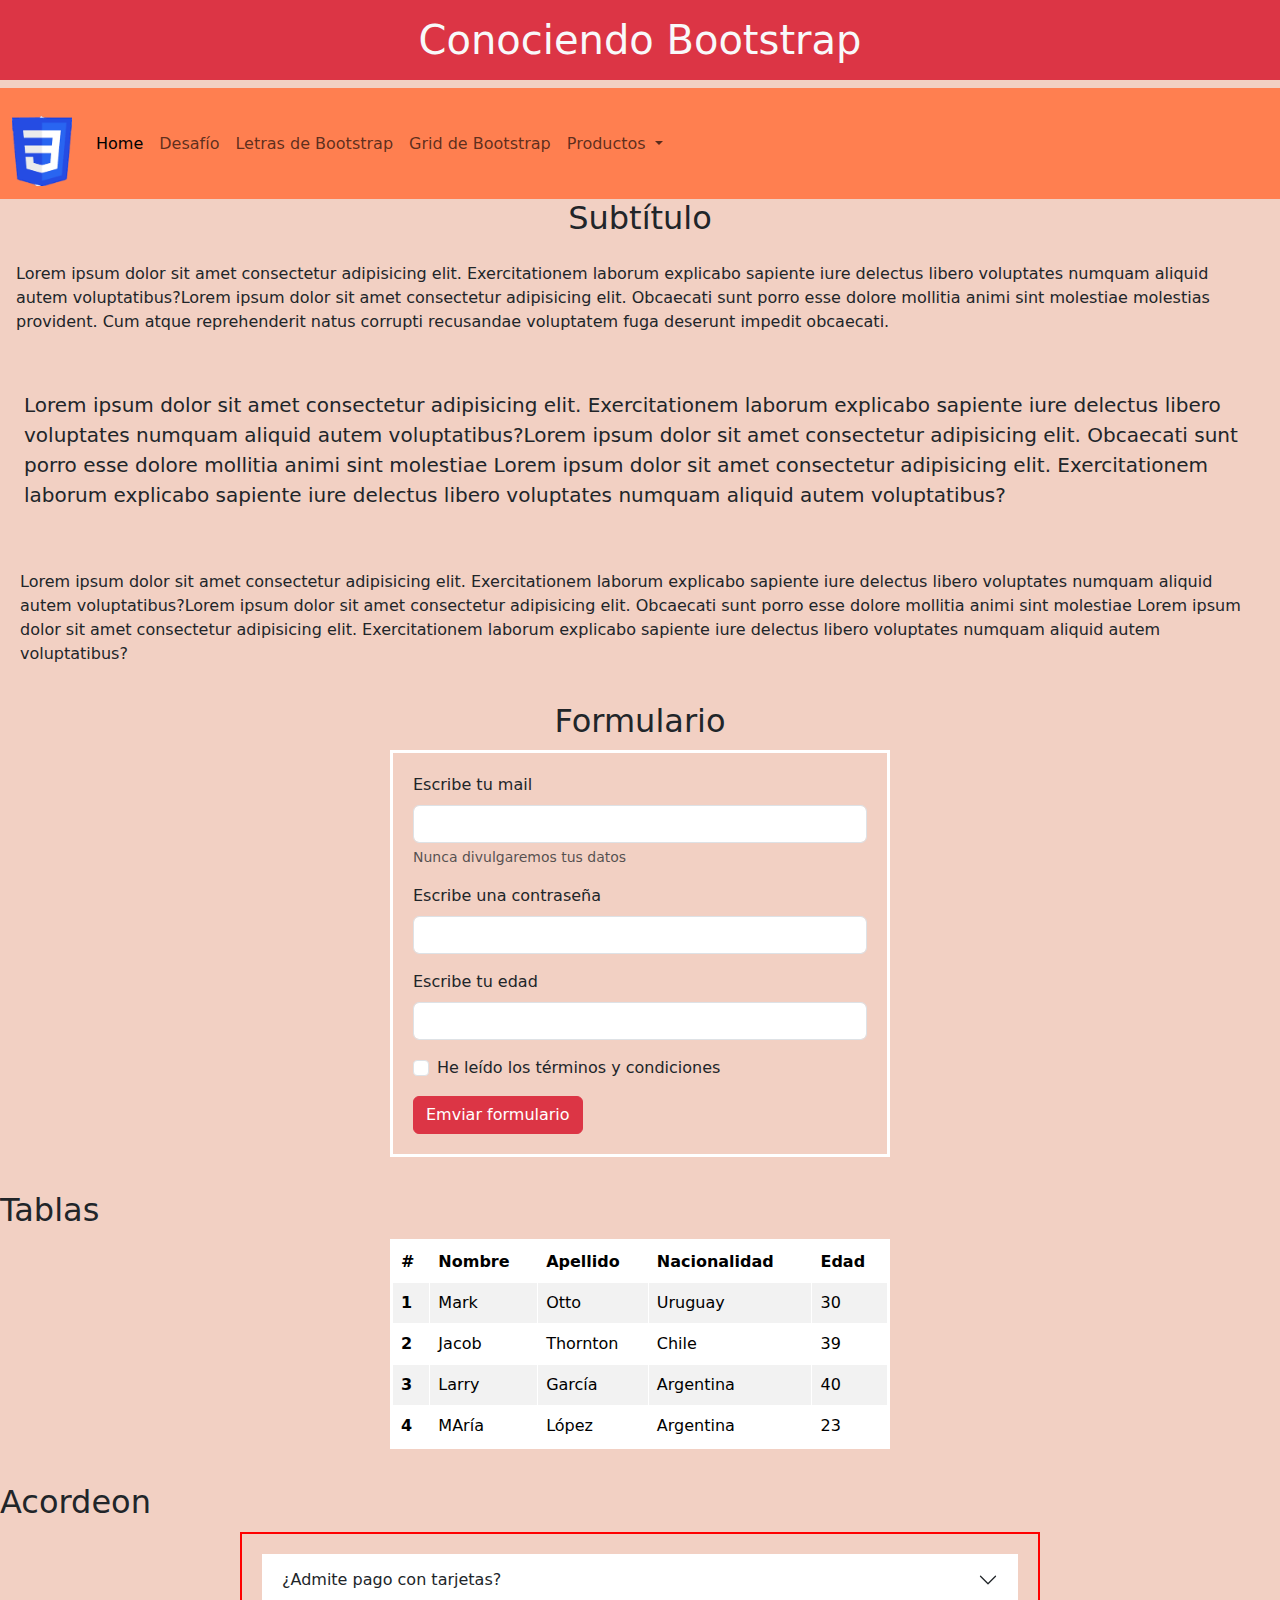
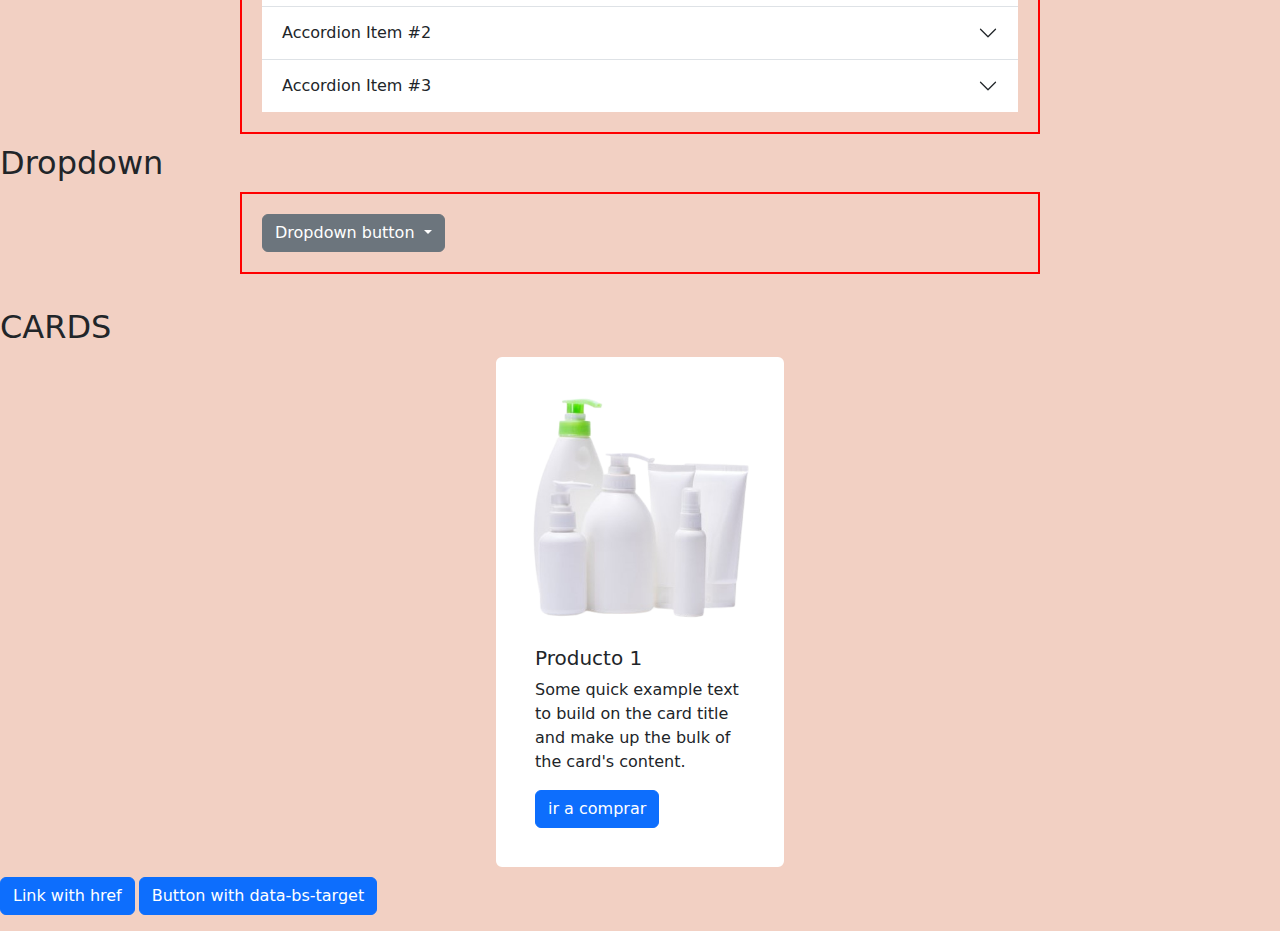
==== index.html @ 572c9d7c "primera version de mi proyecto" ====
<!DOCTYPE html>
<html lang="en">
<head>
    <meta charset="UTF-8">
    <meta name="viewport" content="width=device-width, initial-scale=1.0">
    <!--dependencia a Boostrap, la pego antes en el head-->
    <link href="https://cdn.jsdelivr.net/npm/bootstrap@5.3.3/dist/css/bootstrap.min.css" rel="stylesheet" integrity="sha384-QWTKZyjpPEjISv5WaRU9OFeRpok6YctnYmDr5pNlyT2bRjXh0JMhjY6hW+ALEwIH" crossorigin="anonymous">
    <!--link a estilo propio que se pone ABAJO del link a Boostrap-->
    <link rel="stylesheet" href="./css/style.css">
    <title>Conociendo Bootstrap</title>
</head>
<body>
    <header>
        <h1 class="bg-danger text-light text-center p-3">Conociendo Bootstrap</h1>
        <nav class="navbar navbar-expand-lg color_nav">
          <div class="container-fluid">
            <a class="navbar-brand" href="#"><img class="logoSize" src="./img/logo.png" alt="logo"></a>
            <button class="navbar-toggler" type="button" data-bs-toggle="collapse" data-bs-target="#navbarSupportedContent" aria-controls="navbarSupportedContent" aria-expanded="false" aria-label="Toggle navigation">
              <span class="navbar-toggler-icon"></span>
            </button>
            <div class="collapse navbar-collapse" id="navbarSupportedContent">
              <ul class="navbar-nav me-auto mb-2 mb-lg-0">
                <li class="nav-item">
                  <a class="nav-link active" aria-current="page" href="#">Home</a>
                </li>
                <li class="nav-item">
                  <a class="nav-link" href="./pages/desafio.html">Desafío</a>
                </li>
                <li class="nav-item">
                  <a class="nav-link" href="./pages/fontBg.html">Letras de Bootstrap</a>
                </li>
                <li class="nav-item">
                  <a class="nav-link" href="./pages/grid.html">Grid de Bootstrap</a>
                </li>
                <li class="nav-item dropdown">
                  <a class="nav-link dropdown-toggle" href="#" role="button" data-bs-toggle="dropdown" aria-expanded="false">
                    Productos
                  </a>
                  <ul class="dropdown-menu">
                    <li><a class="dropdown-item" href="#">Jabones</a></li>
                    <li><a class="dropdown-item" href="#">Shampúes</a></li>
                    <li><a class="dropdown-item" href="#">Desodorantes</a></li>
                  </ul>
                </li>
                
              </ul>
             
            </div>
          </div>
        </nav>
    </header>
        
    <main>
        <h2 class="text-center">Subtítulo</h2>
        <p class="p-3">Lorem ipsum dolor sit amet consectetur adipisicing elit. Exercitationem laborum explicabo sapiente iure delectus libero voluptates numquam aliquid autem voluptatibus?Lorem ipsum dolor sit amet consectetur adipisicing elit. Obcaecati sunt porro esse dolore mollitia animi sint molestiae molestias provident. Cum atque reprehenderit natus corrupti recusandae voluptatem fuga deserunt impedit obcaecati.</p>
        <p class="lead p-4">Lorem ipsum dolor sit amet consectetur adipisicing elit. Exercitationem laborum explicabo sapiente iure delectus libero voluptates numquam aliquid autem voluptatibus?Lorem ipsum dolor sit amet consectetur adipisicing elit. Obcaecati sunt porro esse dolore mollitia animi sint molestiae Lorem ipsum dolor sit amet consectetur adipisicing elit. Exercitationem laborum explicabo sapiente iure delectus libero voluptates numquam aliquid autem voluptatibus?</p>
        <p class="pad">Lorem ipsum dolor sit amet consectetur adipisicing elit. Exercitationem laborum explicabo sapiente iure delectus libero voluptates numquam aliquid autem voluptatibus?Lorem ipsum dolor sit amet consectetur adipisicing elit. Obcaecati sunt porro esse dolore mollitia animi sint molestiae Lorem ipsum dolor sit amet consectetur adipisicing elit. Exercitationem laborum explicabo sapiente iure delectus libero voluptates numquam aliquid autem voluptatibus?</p>
        <h2 class="text-center">Formulario</h2>
        
        <!--inserto formulario-->

       
        <form class="tamano_formulario">
            <div class="mb-3">
              <label for="exampleInputEmail1" class="form-label">Escribe tu mail</label>
              <input type="email" class="form-control" id="exampleInputEmail1" aria-describedby="emailHelp">
              <div id="emailHelp" class="form-text">Nunca divulgaremos tus datos</div>
            </div>
            <div class="mb-3">
              <label for="exampleInputPassword1" class="form-label">Escribe una contraseña</label>
              <input type="password" class="form-control" id="exampleInputPassword1">
            </div>
            <div class="mb-3">
              <label for="exampleInputPassword1" class="form-label">Escribe tu edad</label>
              <input type="text" class="form-control">
            </div>
            <div class="mb-3 form-check">
              <input type="checkbox" class="form-check-input" id="exampleCheck1">
              <label class="form-check-label" for="exampleCheck1">He leído los términos y condiciones</label>
            </div>
            <button type="submit" class="btn btn-danger">Emviar formulario</button>
          </form>
          <br>
          <h2>Tablas</h2>
          <table class="table table table-bordered tamano_formulario table-striped table-hover">
            <thead>
              <tr>
                <th scope="col">#</th>
                <th scope="col">Nombre</th>
                <th scope="col">Apellido</th>
                <th scope="col">Nacionalidad</th>
                <th scope="col">Edad</th>
              </tr>
            </thead>
            <tbody>
              <tr>
                <th scope="row">1</th>
                <td>Mark</td>
                <td>Otto</td>
                <td>Uruguay</td>
                <td>30</td>
              </tr>
              <tr>
                <th scope="row">2</th>
                <td>Jacob</td>
                <td>Thornton</td>
                <td>Chile</td>
                <td>39</td>
              </tr>
              <tr>
                <th scope="row">3</th>
                <td>Larry</td>
                <td>García</td>
                <td>Argentina</td>
                <td>40</td>
              </tr>
              <tr>
                <th scope="row">4</th>
                <td>MAría</td>
                <td>López</td>
                <td>Argentina</td>
                <td>23</td>
              </tr>
            </tbody>
          </table>
          <br>
          <h2>Acordeon</h2>
          <div class="accordion accordion-flush size2" id="accordionFlushExample">
            <div class="accordion-item">
              <h2 class="accordion-header">
                <button class="accordion-button collapsed" type="button" data-bs-toggle="collapse" data-bs-target="#flush-collapseOne" aria-expanded="false" aria-controls="flush-collapseOne">
                  ¿Admite pago con tarjetas?
                </button>
              </h2>
              <div id="flush-collapseOne" class="accordion-collapse collapse" data-bs-parent="#accordionFlushExample">
                <div class="accordion-body">
                  <h4>Medios de pago</h4> 
                  Si, aceptamos Mercadopago</div>
                <img class="logoMp" src="./img/logomp.png" alt="log mercadopago">
              </div>
            </div>
            <div class="accordion-item">
              <h2 class="accordion-header">
                <button class="accordion-button collapsed" type="button" data-bs-toggle="collapse" data-bs-target="#flush-collapseTwo" aria-expanded="false" aria-controls="flush-collapseTwo">
                  Accordion Item #2
                </button>
              </h2>
              <div id="flush-collapseTwo" class="accordion-collapse collapse" data-bs-parent="#accordionFlushExample">
                <div class="accordion-body">Placeholder content for this accordion, which is intended to demonstrate the <code>.accordion-flush</code> class. This is the second item's accordion body. Let's imagine this being filled with some actual content.</div>
              </div>
            </div>
            <div class="accordion-item">
              <h2 class="accordion-header">
                <button class="accordion-button collapsed" type="button" data-bs-toggle="collapse" data-bs-target="#flush-collapseThree" aria-expanded="false" aria-controls="flush-collapseThree">
                  Accordion Item #3
                </button>
              </h2>
              <div id="flush-collapseThree" class="accordion-collapse collapse" data-bs-parent="#accordionFlushExample">
                <div class="accordion-body">Placeholder content for this accordion, which is intended to demonstrate the <code>.accordion-flush</code> class. This is the third item's accordion body. Nothing more exciting happening here in terms of content, but just filling up the space to make it look, at least at first glance, a bit more representative of how this would look in a real-world application.</div>
              </div>
            </div>
          </div>
          <h2>Dropdown</h2>
          <div class="dropdown size2">
            <button class="btn btn-secondary dropdown-toggle" type="button" data-bs-toggle="dropdown" aria-expanded="false">
              Dropdown button
            </button>
            <ul class="dropdown-menu">
              <li><a class="dropdown-item" href="#">Action</a></li>
              <li><a class="dropdown-item" href="#">Another action</a></li>
              <li><a class="dropdown-item" href="#">Something else here</a></li>
            </ul>
          </div>
          <br>
          <h2>CARDS</h2>
          <div class="card tamano_formulario" style="width: 18rem;">
            <img src="./img/producto.png" class="card-img-top" alt="imagen_Producto">
            <div class="card-body">
              <h5 class="card-title">Producto 1</h5>
              <p class="card-text">Some quick example text to build on the card title and make up the bulk of the card's content.</p>
              <a href="#" class="btn btn-primary">ir a comprar</a>
            </div>
          </div>
          <p class="d-inline-flex gap-1">
            <a class="btn btn-primary" data-bs-toggle="collapse" href="#collapseExample" role="button" aria-expanded="false" aria-controls="collapseExample">
              Link with href
            </a>
            <button class="btn btn-primary" type="button" data-bs-toggle="collapse" data-bs-target="#collapseExample" aria-expanded="false" aria-controls="collapseExample">
              Button with data-bs-target
            </button>
          </p>
          <div class="collapse" id="collapseExample">
            <div class="card card-body">
              Some placeholder content for the collapse component. This panel is hidden by default but revealed when the user activates the relevant trigger.
            </div>
          </div>
          

    </main>
    



<!--dependencia de boostrap a javascript, la pego antes de cerrar el body-->
<script src="https://cdn.jsdelivr.net/npm/bootstrap@5.3.3/dist/js/bootstrap.bundle.min.js" integrity="sha384-YvpcrYf0tY3lHB60NNkmXc5s9fDVZLESaAA55NDzOxhy9GkcIdslK1eN7N6jIeHz" crossorigin="anonymous"></script>
    
</body>
</html>
---- css/style.css ----
*{
    margin:0;
    padding:0;
    box-sizing: border-box;
}
body{
    background-color: #f2d0c3;
}
.tamano_formulario{
    width: 500px;
    margin:10px auto;
    border:white 3px solid;
    padding:20px;
}
.pad{
    padding:20px;
}
.pg2{
    background-color: white;
}
.logoSize{
    width: 60px;
}
.color_nav{
    background-color: coral;
}
.size2{
    padding:20px;
    width: 800px;
    border:red 2px solid;
    margin:10px auto;
}
.logoMp{
    width: 100px;
}
.colorLetra{
    color:green;

}
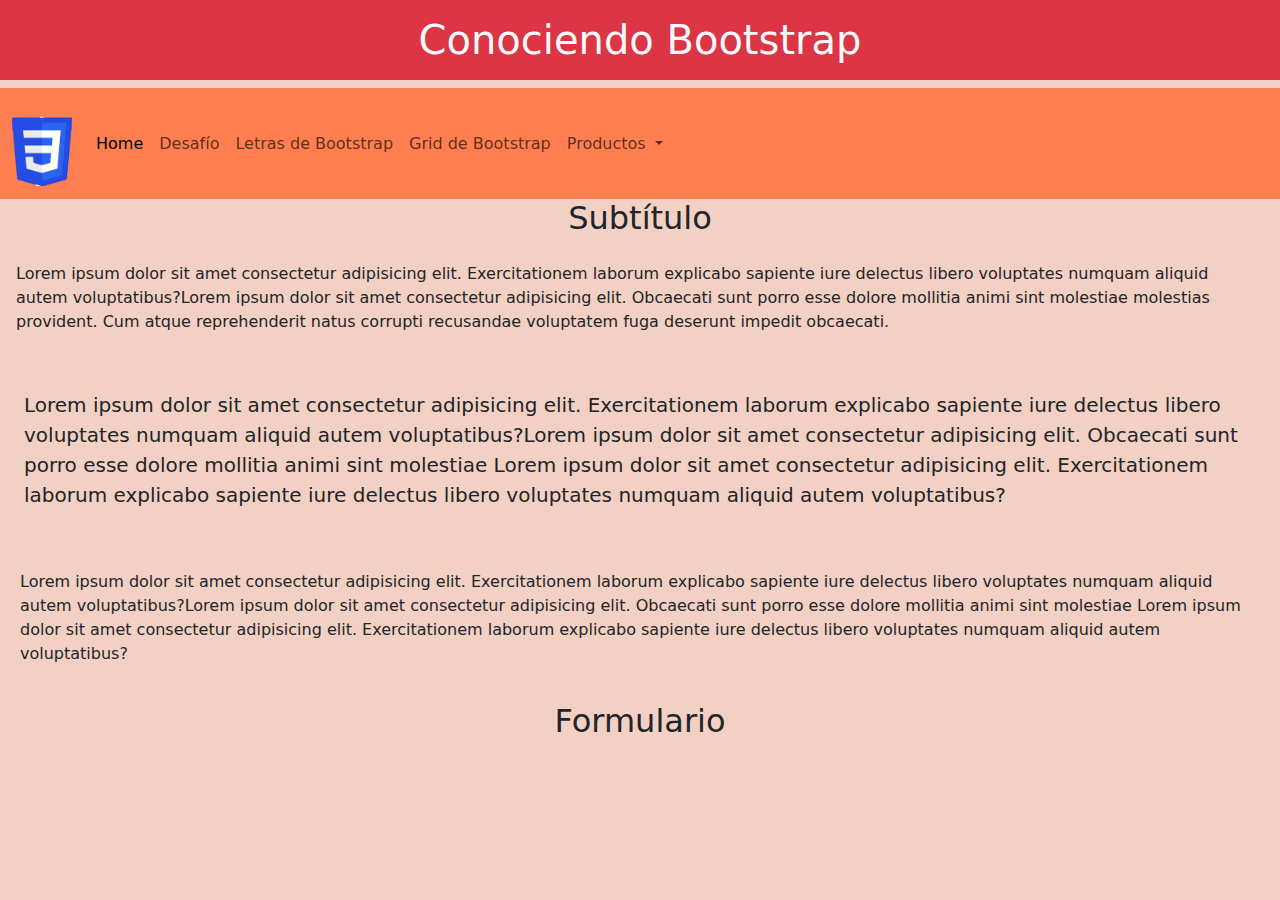
==== commit 7d6b4dfa: "agregue contenido al main" ====
--- a/index.html
+++ b/index.html
@@ -44,7 +44,7 @@
                 </li>
                 
               </ul>
-             
+            
             </div>
           </div>
         </nav>
@@ -57,9 +57,9 @@
         <p class="pad">Lorem ipsum dolor sit amet consectetur adipisicing elit. Exercitationem laborum explicabo sapiente iure delectus libero voluptates numquam aliquid autem voluptatibus?Lorem ipsum dolor sit amet consectetur adipisicing elit. Obcaecati sunt porro esse dolore mollitia animi sint molestiae Lorem ipsum dolor sit amet consectetur adipisicing elit. Exercitationem laborum explicabo sapiente iure delectus libero voluptates numquam aliquid autem voluptatibus?</p>
         <h2 class="text-center">Formulario</h2>
         
-        <!--inserto formulario-->
-
-       
+        <!--inserto formulario--
+
+      
         <form class="tamano_formulario">
             <div class="mb-3">
               <label for="exampleInputEmail1" class="form-label">Escribe tu mail</label>
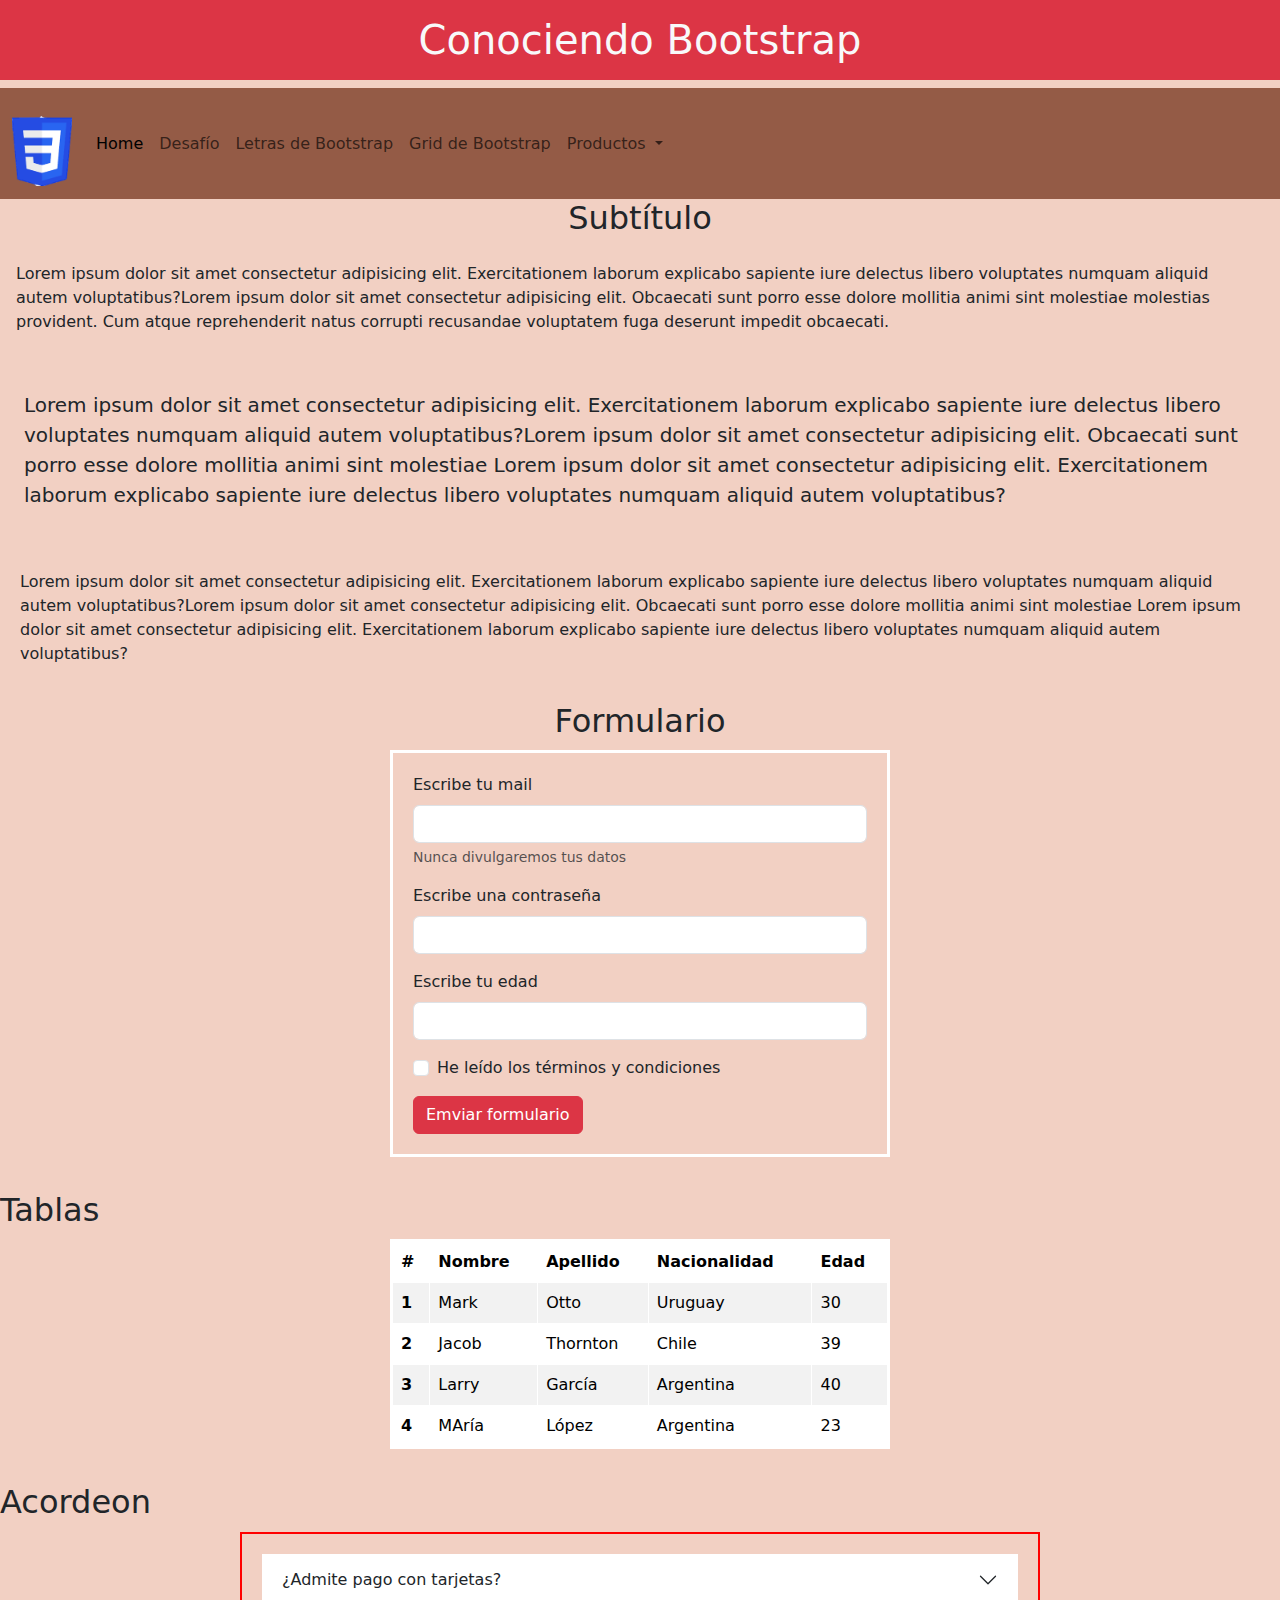
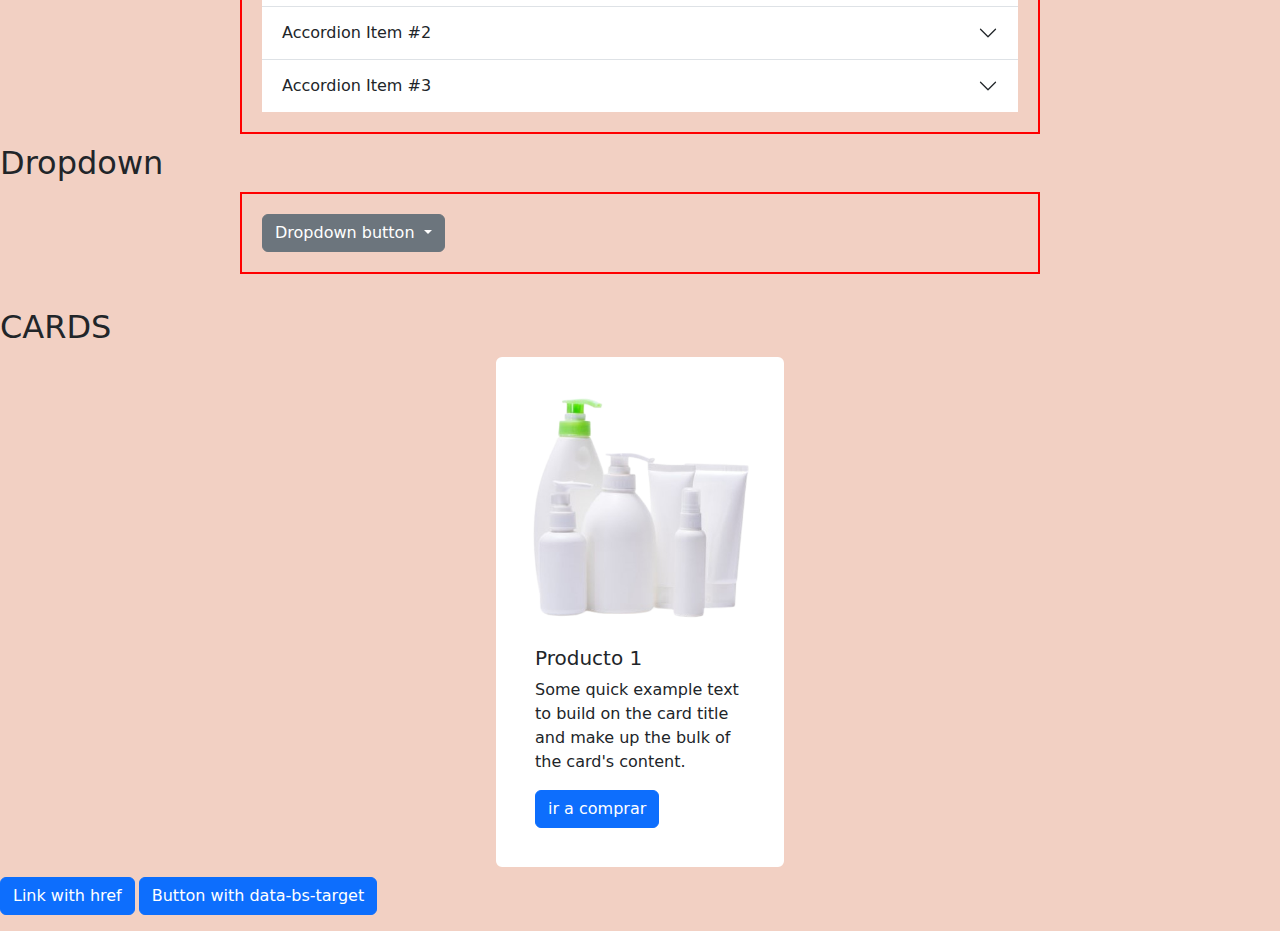
==== commit d47b58de: "agregue un formulario y mas contenido en el index" ====
--- a/index.html
+++ b/index.html
@@ -57,7 +57,7 @@
         <p class="pad">Lorem ipsum dolor sit amet consectetur adipisicing elit. Exercitationem laborum explicabo sapiente iure delectus libero voluptates numquam aliquid autem voluptatibus?Lorem ipsum dolor sit amet consectetur adipisicing elit. Obcaecati sunt porro esse dolore mollitia animi sint molestiae Lorem ipsum dolor sit amet consectetur adipisicing elit. Exercitationem laborum explicabo sapiente iure delectus libero voluptates numquam aliquid autem voluptatibus?</p>
         <h2 class="text-center">Formulario</h2>
         
-        <!--inserto formulario--
+        
 
       
         <form class="tamano_formulario">
--- a/css/style.css
+++ b/css/style.css
@@ -22,7 +22,7 @@
     width: 60px;
 }
 .color_nav{
-    background-color: coral;
+    background-color: rgb(148, 91, 70);
 }
 .size2{
     padding:20px;
